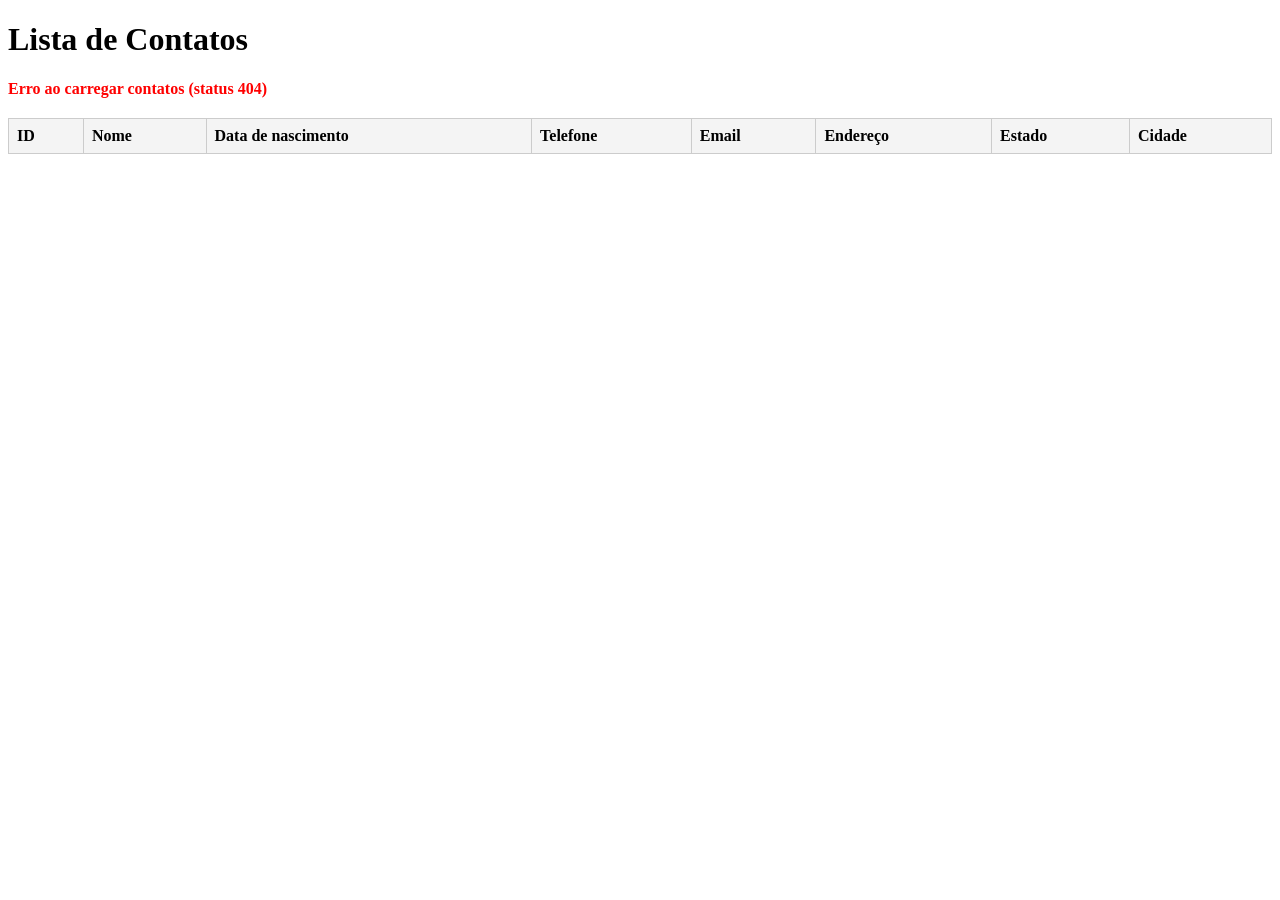
==== src/main/webapp/Test.html @ 37f696ee "Metodo GET do endpoint ««/api/contatos»» da API, funcionando! E adicionado endpoint ««/api/diagnosti" ====
<!DOCTYPE html>
<html lang="pt">
<head>
  <meta charset="UTF-8">
  <title>Agenda de Contatos</title>
  <style>
    table { border-collapse: collapse; width: 100%; margin-top: 20px; }
    th, td { border: 1px solid #ccc; padding: 8px; text-align: left; }
    th { background-color: #f4f4f4; }
    #mensagem { margin-top: 15px; font-weight: bold; }
    .erro { color: red; }
    .sucesso { color: green; }
  </style>
</head>
<body>
  <h1>Lista de Contatos</h1>
  <div id="mensagem"></div>
  <table id="contatosTable">
    <thead>
      <tr>
        <th>ID</th>
        <th>Nome</th>
        <th>Data de nascimento</th>
        <th>Telefone</th>
        <th>Email</th>
		<th>Endereço</th>
		<th>Estado</th>
		<th>Cidade</th>
      </tr>
    </thead>
    <tbody>
      <!-- Contatos serão inseridos aqui via JS -->
    </tbody>
  </table>

  <script>
    function mostrarMensagem(texto, tipo) {
      const div = document.getElementById("mensagem");
      div.textContent = texto;
      div.className = tipo; // "erro" ou "sucesso"
    }

    // Função para carregar contatos
    function carregarContatos() {
      fetch("/AgendaDeContactos/api/contatos")
        .then(res => {
          if (res.status === 200) {
            return res.json();
          } else {
            throw new Error("Erro ao carregar contatos (status " + res.status + ")");
          }
        })
        .then(data => {
          const tbody = document.querySelector("#contatosTable tbody");
          tbody.innerHTML = "";
          data.forEach(c => {
            const row = document.createElement("tr");
            row.innerHTML = `
              <td>${c.id}</td>
              <td>${c.nome}</td>
              <td>${c.dataNascimento}</td>
              <td>${c.telefone}</td>
              <td>${c.email}</td>
              <td>${c.endereco}</td>
              <td>${c.estado}</td>
              <td>${c.cidade}</td>
            `;
            tbody.appendChild(row);
          });
          mostrarMensagem("Contatos carregados com sucesso!", "sucesso");
        })
        .catch(err => {
          mostrarMensagem(err.message, "erro");
        });
    }

    // Exemplo de cadastro (POST)
    function cadastrarContato() {
      fetch("/AgendaDeContactos/api/contatos", {
        method: "POST",
        headers: { "Content-Type": "application/x-www-form-urlencoded" },
        body: "nome=Teste&email=teste@teste.com&telefone=123456"
      })
      .then(res => {
        if (res.status === 201) {
          mostrarMensagem("Contato cadastrado com sucesso!", "sucesso");
          carregarContatos(); // atualiza tabela
        } else if (res.status === 400) {
          return res.json().then(err => {
            mostrarMensagem("Erro: " + err.erro, "erro");
          });
        }
      })
      .catch(err => mostrarMensagem("Falha na requisição: " + err.message, "erro"));
    }

    // Chama a função ao carregar a página
    carregarContatos();

    // Para testar cadastro automático
    // cadastrarContato();
  </script>
</body>
</html>
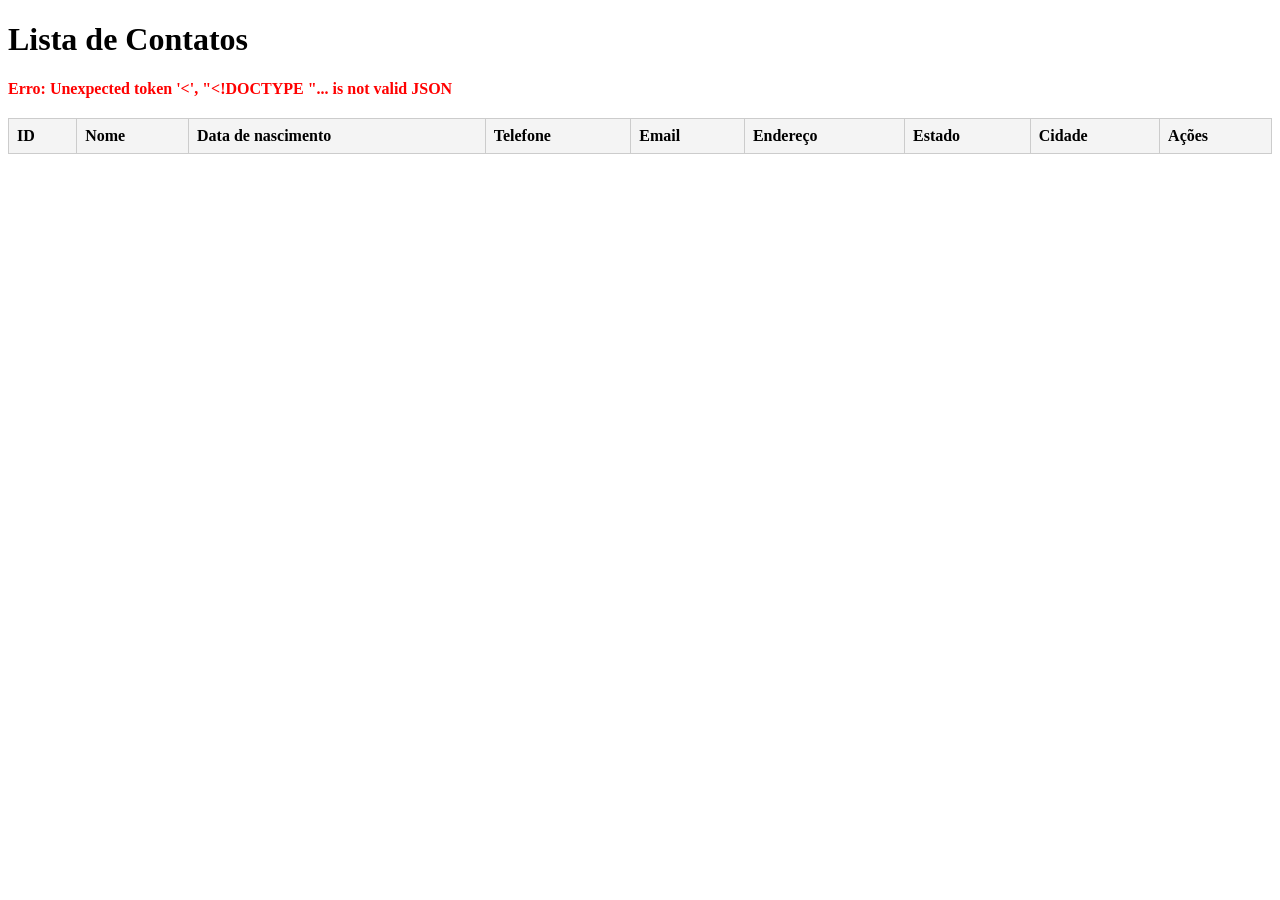
==== commit 1effe0ed: "Métodos GET e POST da API, funcioando!" ====
--- a/src/main/webapp/Test.html
+++ b/src/main/webapp/Test.html
@@ -10,6 +10,7 @@
     #mensagem { margin-top: 15px; font-weight: bold; }
     .erro { color: red; }
     .sucesso { color: green; }
+    button { margin: 2px; }
   </style>
 </head>
 <body>
@@ -23,9 +24,10 @@
         <th>Data de nascimento</th>
         <th>Telefone</th>
         <th>Email</th>
-		<th>Endereço</th>
-		<th>Estado</th>
-		<th>Cidade</th>
+        <th>Endereço</th>
+        <th>Estado</th>
+        <th>Cidade</th>
+        <th>Ações</th>
       </tr>
     </thead>
     <tbody>
@@ -43,13 +45,7 @@
     // Função para carregar contatos
     function carregarContatos() {
       fetch("/AgendaDeContactos/api/contatos")
-        .then(res => {
-          if (res.status === 200) {
-            return res.json();
-          } else {
-            throw new Error("Erro ao carregar contatos (status " + res.status + ")");
-          }
-        })
+        .then(res => res.json())
         .then(data => {
           const tbody = document.querySelector("#contatosTable tbody");
           tbody.innerHTML = "";
@@ -58,47 +54,118 @@
             row.innerHTML = `
               <td>${c.id}</td>
               <td>${c.nome}</td>
-              <td>${c.dataNascimento}</td>
+              <td>${c.dataNascimento || ""}</td>
               <td>${c.telefone}</td>
               <td>${c.email}</td>
               <td>${c.endereco}</td>
               <td>${c.estado}</td>
               <td>${c.cidade}</td>
+              <td>
+                <button onclick="editarLinha(this, ${c.id})">Editar</button>
+                <button onclick="removerContato(${c.id})">Excluir</button>
+              </td>
             `;
             tbody.appendChild(row);
           });
           mostrarMensagem("Contatos carregados com sucesso!", "sucesso");
         })
-        .catch(err => {
-          mostrarMensagem(err.message, "erro");
-        });
+        .catch(err => mostrarMensagem("Erro: " + err.message, "erro"));
     }
 
-    // Exemplo de cadastro (POST)
-    function cadastrarContato() {
-      fetch("/AgendaDeContactos/api/contatos", {
-        method: "POST",
+    // Função para editar inline
+    function editarLinha(botao, id) {
+      const row = botao.closest("tr");
+      const cells = row.querySelectorAll("td");
+
+      // Transformar células em inputs
+      const nome = cells[1].textContent;
+      const dataNascimento = cells[2].textContent;
+      const telefone = cells[3].textContent;
+      const email = cells[4].textContent;
+      const endereco = cells[5].textContent;
+      const estado = cells[6].textContent;
+      const cidade = cells[7].textContent;
+
+      cells[1].innerHTML = `<input value="${nome}">`;
+      cells[2].innerHTML = `<input type="date" value="${formatarDataISO(dataNascimento)}">`;
+      cells[3].innerHTML = `<input value="${telefone}">`;
+      cells[4].innerHTML = `<input value="${email}">`;
+      cells[5].innerHTML = `<input value="${endereco}">`;
+      cells[6].innerHTML = `<input value="${estado}">`;
+      cells[7].innerHTML = `<input value="${cidade}">`;
+
+      // Substituir botões
+      cells[8].innerHTML = `
+        <button onclick="salvarEdicao(${id}, this)">Salvar</button>
+        <button onclick="carregarContatos()">Cancelar</button>
+      `;
+    }
+
+    // Função para salvar edição
+    function salvarEdicao(id, botao) {
+      const row = botao.closest("tr");
+      const inputs = row.querySelectorAll("input");
+
+      const dados = new URLSearchParams();
+      dados.append("id", id);
+      dados.append("nome", inputs[0].value);
+      dados.append("dataNascimento", inputs[1].value);
+      dados.append("telefone", inputs[2].value);
+      dados.append("email", inputs[3].value);
+      dados.append("endereco", inputs[4].value);
+      dados.append("estado", inputs[5].value);
+      dados.append("cidade", inputs[6].value);
+
+      fetch("/AgendaDeContactos/api/contatos?id=" + id, {
+        method: "PUT",
         headers: { "Content-Type": "application/x-www-form-urlencoded" },
-        body: "nome=Teste&email=teste@teste.com&telefone=123456"
+        body: dados.toString()
       })
       .then(res => {
-        if (res.status === 201) {
-          mostrarMensagem("Contato cadastrado com sucesso!", "sucesso");
-          carregarContatos(); // atualiza tabela
-        } else if (res.status === 400) {
-          return res.json().then(err => {
-            mostrarMensagem("Erro: " + err.erro, "erro");
-          });
+        if (res.status === 200) {
+          mostrarMensagem("Contato atualizado com sucesso!", "sucesso");
+          carregarContatos();
+        } else {
+          mostrarMensagem("Erro ao atualizar contato", "erro");
         }
       })
-      .catch(err => mostrarMensagem("Falha na requisição: " + err.message, "erro"));
+      .catch(err => mostrarMensagem("Falha: " + err.message, "erro"));
     }
 
-    // Chama a função ao carregar a página
+    // Função para remover contato
+    function removerContato(id) {
+      if (!confirm("Tem certeza que deseja excluir o contato " + id + "?")) return;
+      fetch("/AgendaDeContactos/api/contatos?id=" + id, {
+        method: "DELETE"
+      })
+      .then(res => {
+        if (res.status === 204) {
+          mostrarMensagem("Contato removido com sucesso!", "sucesso");
+          carregarContatos();
+        } else {
+          mostrarMensagem("Erro ao remover contato", "erro");
+        }
+      });
+    }
+    
+    function formatarDataISO(dataStr) {
+    	  const partes = dataStr.split(" ");
+    	  if (partes.length === 3) {
+    	    const meses = {
+    	      "jan.": "01", "fev.": "02", "mar.": "03", "abr.": "04",
+    	      "mai.": "05", "jun.": "06", "jul.": "07", "ago.": "08",
+    	      "set.": "09", "out.": "10", "nov.": "11", "dez.": "12"
+    	    };
+    	    const dia = partes[1].replace(",", "");
+    	    const mes = meses[partes[0]] || "01";
+    	    const ano = partes[2];
+    	    return `${ano}-${mes}-${dia.padStart(2, "0")}`;
+    	  }
+    	  return "";
+    	}
+
+    // Carregar contatos ao abrir página
     carregarContatos();
-
-    // Para testar cadastro automático
-    // cadastrarContato();
   </script>
 </body>
 </html>
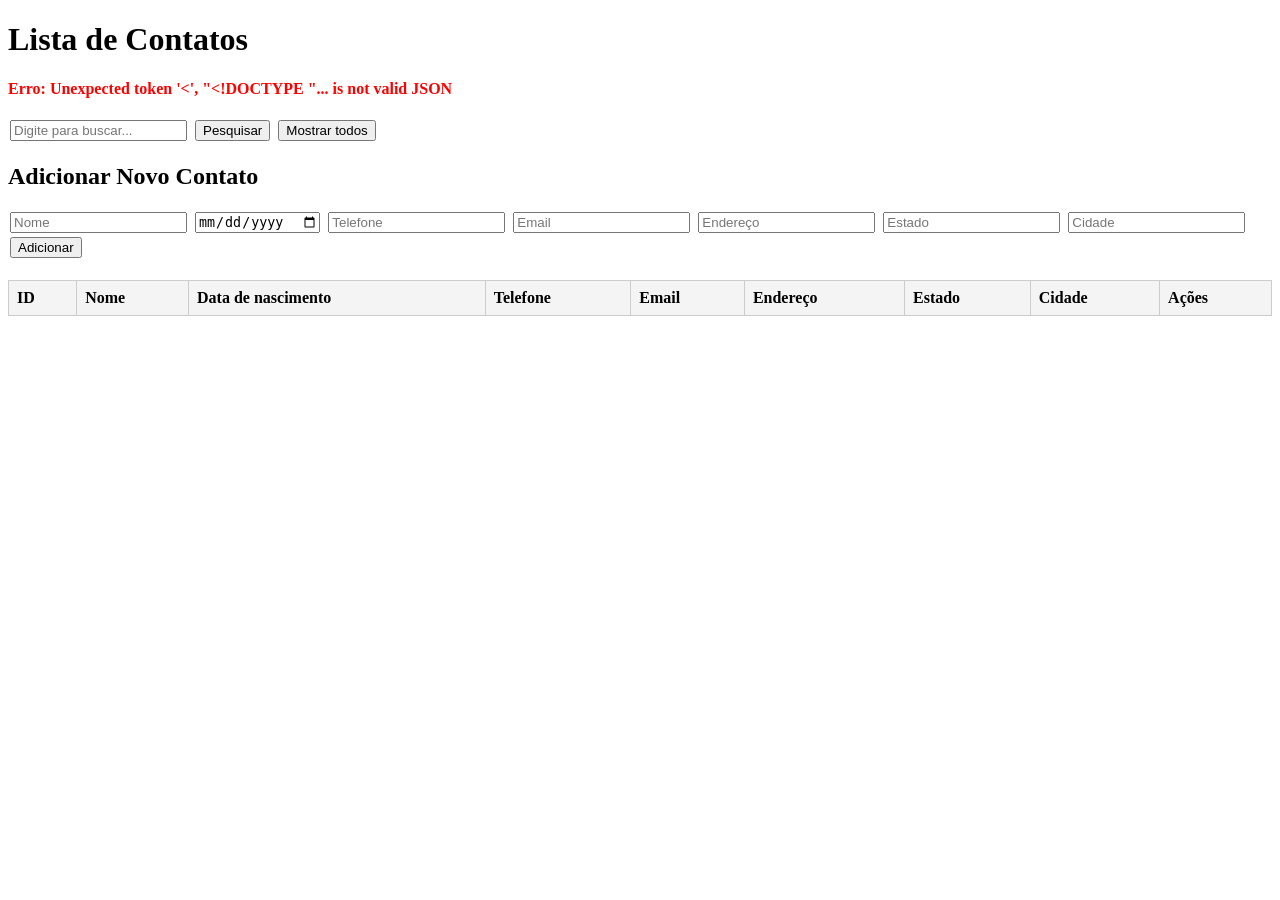
==== commit 8cdbd060: "Ajustando o frontend..." ====
--- a/src/main/webapp/Test.html
+++ b/src/main/webapp/Test.html
@@ -11,11 +11,34 @@
     .erro { color: red; }
     .sucesso { color: green; }
     button { margin: 2px; }
+    #barraPesquisa, #formNovoContato { margin-top: 20px; }
+    input { margin: 2px; }
   </style>
 </head>
 <body>
   <h1>Lista de Contatos</h1>
   <div id="mensagem"></div>
+
+  <!-- Barra de pesquisa -->
+  <div id="barraPesquisa">
+    <input type="text" id="searchInput" placeholder="Digite para buscar...">
+    <button onclick="buscarContatos()">Pesquisar</button>
+    <button onclick="carregarContatos()">Mostrar todos</button>
+  </div>
+
+  <!-- Formulário para adicionar novo contato -->
+  <div id="formNovoContato">
+    <h2>Adicionar Novo Contato</h2>
+    <input type="text" id="novoNome" placeholder="Nome">
+    <input type="date" id="novoDataNascimento">
+    <input type="text" id="novoTelefone" placeholder="Telefone">
+    <input type="email" id="novoEmail" placeholder="Email">
+    <input type="text" id="novoEndereco" placeholder="Endereço">
+    <input type="text" id="novoEstado" placeholder="Estado">
+    <input type="text" id="novoCidade" placeholder="Cidade">
+    <button onclick="adicionarContato()">Adicionar</button>
+  </div>
+
   <table id="contatosTable">
     <thead>
       <tr>
@@ -42,34 +65,97 @@
       div.className = tipo; // "erro" ou "sucesso"
     }
 
-    // Função para carregar contatos
+    // Função para carregar todos os contatos
     function carregarContatos() {
       fetch("/AgendaDeContactos/api/contatos")
         .then(res => res.json())
-        .then(data => {
-          const tbody = document.querySelector("#contatosTable tbody");
-          tbody.innerHTML = "";
-          data.forEach(c => {
-            const row = document.createElement("tr");
-            row.innerHTML = `
-              <td>${c.id}</td>
-              <td>${c.nome}</td>
-              <td>${c.dataNascimento || ""}</td>
-              <td>${c.telefone}</td>
-              <td>${c.email}</td>
-              <td>${c.endereco}</td>
-              <td>${c.estado}</td>
-              <td>${c.cidade}</td>
-              <td>
-                <button onclick="editarLinha(this, ${c.id})">Editar</button>
-                <button onclick="removerContato(${c.id})">Excluir</button>
-              </td>
-            `;
-            tbody.appendChild(row);
-          });
-          mostrarMensagem("Contatos carregados com sucesso!", "sucesso");
+        .then(data => renderTabela(data))
+        .catch(err => mostrarMensagem("Erro: " + err.message, "erro"));
+    }
+
+    // Função para buscar contatos por termo
+    function buscarContatos() {
+      const termo = document.getElementById("searchInput").value;
+      if (!termo) {
+        mostrarMensagem("Digite algo para pesquisar!", "erro");
+        return;
+      }
+      fetch("/AgendaDeContactos/api/contatos?search=" + encodeURIComponent(termo))
+        .then(res => {
+          if (res.status === 404) {
+            mostrarMensagem("Nenhum contato encontrado!", "erro");
+            return [];
+          }
+          return res.json();
         })
+        .then(data => renderTabela(data))
         .catch(err => mostrarMensagem("Erro: " + err.message, "erro"));
+    }
+
+    // Renderizar tabela
+    function renderTabela(data) {
+      const tbody = document.querySelector("#contatosTable tbody");
+      tbody.innerHTML = "";
+      data.forEach(c => inserirNaTabela(c));
+      mostrarMensagem("Contatos carregados com sucesso!", "sucesso");
+    }
+
+    // Inserir contato no fim da tabela
+    function inserirNaTabela(c) {
+      const tbody = document.querySelector("#contatosTable tbody");
+      const row = document.createElement("tr");
+      row.innerHTML = `
+        <td>${c.id}</td>
+        <td>${c.nome}</td>
+        <td>${c.dataNascimento || ""}</td>
+        <td>${c.telefone}</td>
+        <td>${c.email}</td>
+        <td>${c.endereco}</td>
+        <td>${c.estado}</td>
+        <td>${c.cidade}</td>
+        <td>
+          <button onclick="editarLinha(this, ${c.id})">Editar</button>
+          <button onclick="removerContato(${c.id})">Excluir</button>
+        </td>
+      `;
+      tbody.appendChild(row);
+    }
+
+    // Função para adicionar novo contato via POST JSON
+    function adicionarContato() {
+      const dados = {
+        nome: document.getElementById("novoNome").value,
+        dataNascimento: document.getElementById("novoDataNascimento").value,
+        telefone: document.getElementById("novoTelefone").value,
+        email: document.getElementById("novoEmail").value,
+        endereco: document.getElementById("novoEndereco").value,
+        estado: document.getElementById("novoEstado").value,
+        cidade: document.getElementById("novoCidade").value
+      };
+
+      fetch("/AgendaDeContactos/api/contatos", {
+        method: "POST",
+        headers: { "Content-Type": "application/json" },
+        body: JSON.stringify(dados)
+      })
+      .then(res => {
+        if (res.status === 201) {
+          mostrarMensagem("Contato adicionado com sucesso!", "sucesso");
+          return res.json(); // backend deve devolver o objeto criado
+        } else {
+          throw new Error("Erro ao adicionar contato");
+        }
+      })
+      .then(novoContato => {
+        inserirNaTabela(novoContato); // adiciona direto no fim da tabela
+        limparFormulario();
+      })
+      .catch(err => mostrarMensagem("Falha: " + err.message, "erro"));
+    }
+
+    // Função para limpar formulário após adicionar
+    function limparFormulario() {
+      document.querySelectorAll("#formNovoContato input").forEach(input => input.value = "");
     }
 
     // Função para editar inline
@@ -77,7 +163,6 @@
       const row = botao.closest("tr");
       const cells = row.querySelectorAll("td");
 
-      // Transformar células em inputs
       const nome = cells[1].textContent;
       const dataNascimento = cells[2].textContent;
       const telefone = cells[3].textContent;
@@ -94,32 +179,31 @@
       cells[6].innerHTML = `<input value="${estado}">`;
       cells[7].innerHTML = `<input value="${cidade}">`;
 
-      // Substituir botões
       cells[8].innerHTML = `
         <button onclick="salvarEdicao(${id}, this)">Salvar</button>
         <button onclick="carregarContatos()">Cancelar</button>
       `;
     }
 
-    // Função para salvar edição
+    // Função para salvar edição via PUT JSON
     function salvarEdicao(id, botao) {
       const row = botao.closest("tr");
       const inputs = row.querySelectorAll("input");
 
-      const dados = new URLSearchParams();
-      dados.append("id", id);
-      dados.append("nome", inputs[0].value);
-      dados.append("dataNascimento", inputs[1].value);
-      dados.append("telefone", inputs[2].value);
-      dados.append("email", inputs[3].value);
-      dados.append("endereco", inputs[4].value);
-      dados.append("estado", inputs[5].value);
-      dados.append("cidade", inputs[6].value);
-
-      fetch("/AgendaDeContactos/api/contatos?id=" + id, {
+      const dados = {
+        nome: inputs[0].value,
+        dataNascimento: inputs[1].value,
+        telefone: inputs[2].value,
+        email: inputs[3].value,
+        endereco: inputs[4].value,
+        estado: inputs[5].value,
+        cidade: inputs[6].value
+      };
+
+      fetch("/AgendaDeContactos/api/contatos/" + id, {
         method: "PUT",
-        headers: { "Content-Type": "application/x-www-form-urlencoded" },
-        body: dados.toString()
+        headers: { "Content-Type": "application/json" },
+        body: JSON.stringify(dados)
       })
       .then(res => {
         if (res.status === 200) {
@@ -132,10 +216,10 @@
       .catch(err => mostrarMensagem("Falha: " + err.message, "erro"));
     }
 
-    // Função para remover contato
+    // Função para remover contato via DELETE
     function removerContato(id) {
       if (!confirm("Tem certeza que deseja excluir o contato " + id + "?")) return;
-      fetch("/AgendaDeContactos/api/contatos?id=" + id, {
+      fetch("/AgendaDeContactos/api/contatos/" + id, {
         method: "DELETE"
       })
       .then(res => {
@@ -145,27 +229,30 @@
         } else {
           mostrarMensagem("Erro ao remover contato", "erro");
         }
-      });
-    }
-    
+      })
+      .catch(err => mostrarMensagem("Falha: " + err.message, "erro"));
+    }
+
+    // Função para converter datas em formato ISO (corrigida)
     function formatarDataISO(dataStr) {
-    	  const partes = dataStr.split(" ");
-    	  if (partes.length === 3) {
-    	    const meses = {
-    	      "jan.": "01", "fev.": "02", "mar.": "03", "abr.": "04",
-    	      "mai.": "05", "jun.": "06", "jul.": "07", "ago.": "08",
-    	      "set.": "09", "out.": "10", "nov.": "11", "dez.": "12"
-    	    };
-    	    const dia = partes[1].replace(",", "");
-    	    const mes = meses[partes[0]] || "01";
-    	    const ano = partes[2];
-    	    return `${ano}-${mes}-${dia.padStart(2, "0")}`;
-    	  }
-    	  return "";
-    	}
+      const partes = dataStr.split(" ");
+      if (partes.length === 3) {
+        const meses = {
+          "jan.": "01", "fev.": "02", "mar.": "03", "abr.": "04",
+          "mai.": "05", "jun.": "06", "jul.": "07", "ago.": "08",
+          "set.": "09", "out.": "10", "nov.": "11", "dez.": "12"
+        };
+        const dia = partes[1].replace(",", "");
+        const mes = meses[partes[0]] || "01";
+        const ano = partes[2];
+        return `${ano}-${mes}-${dia.padStart(2, "0")}`;
+      }
+      return "";
+    }
 
     // Carregar contatos ao abrir página
     carregarContatos();
   </script>
 </body>
 </html>
+      
